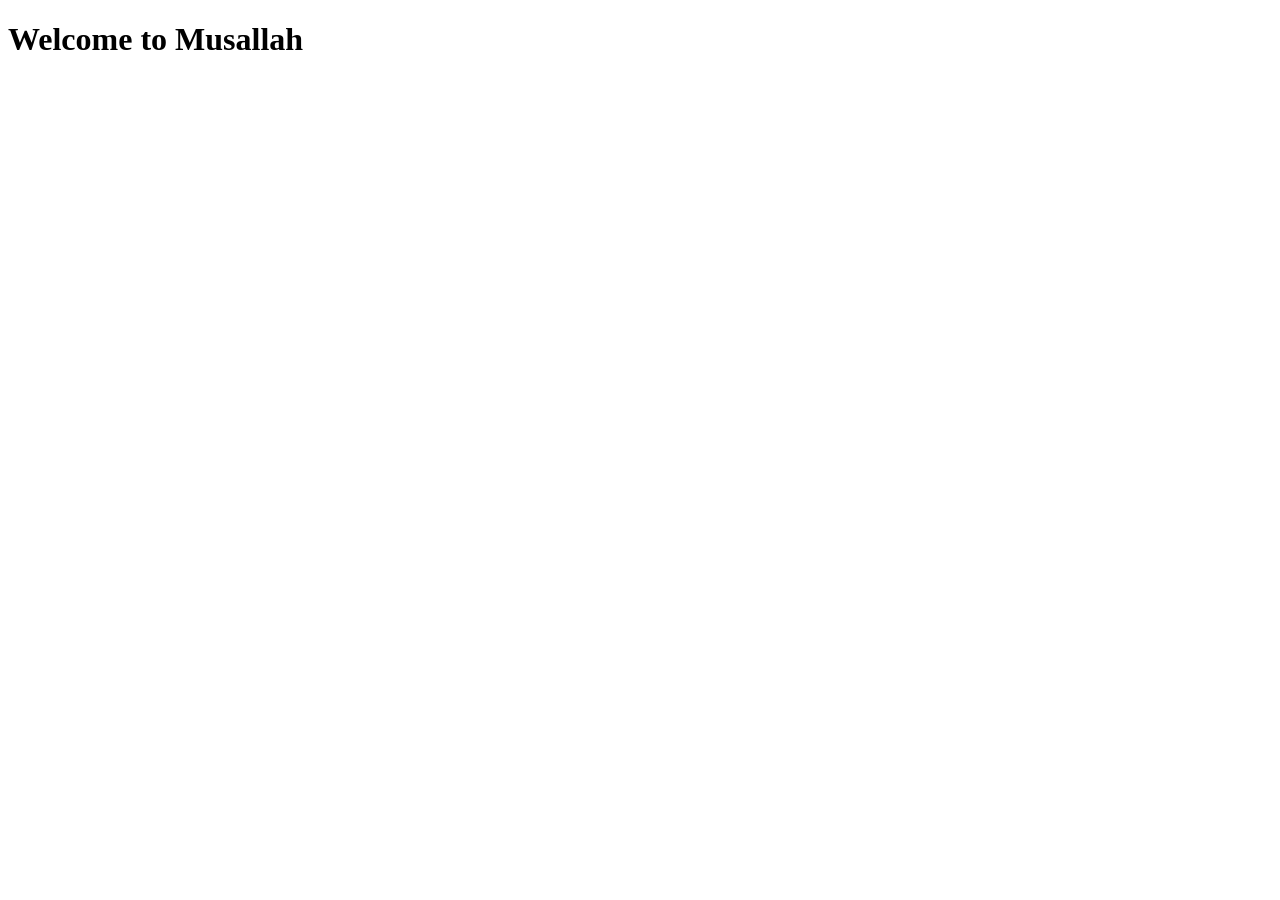
==== 11ENTC.html @ 8856941b "Basic Start for HTML A work in progress. Publishing the idea of creating a website that is more user" ====
<!DOCTYPE html>
<html lang="en">
<head>
    <meta charset="UTF-8">
    <meta name="viewport" content="width=device-width, initial-scale=1.0">
    <title>Document</title>
</head>
<body>
    <h1>Welcome to Musallah</h1>
</body>
</html>
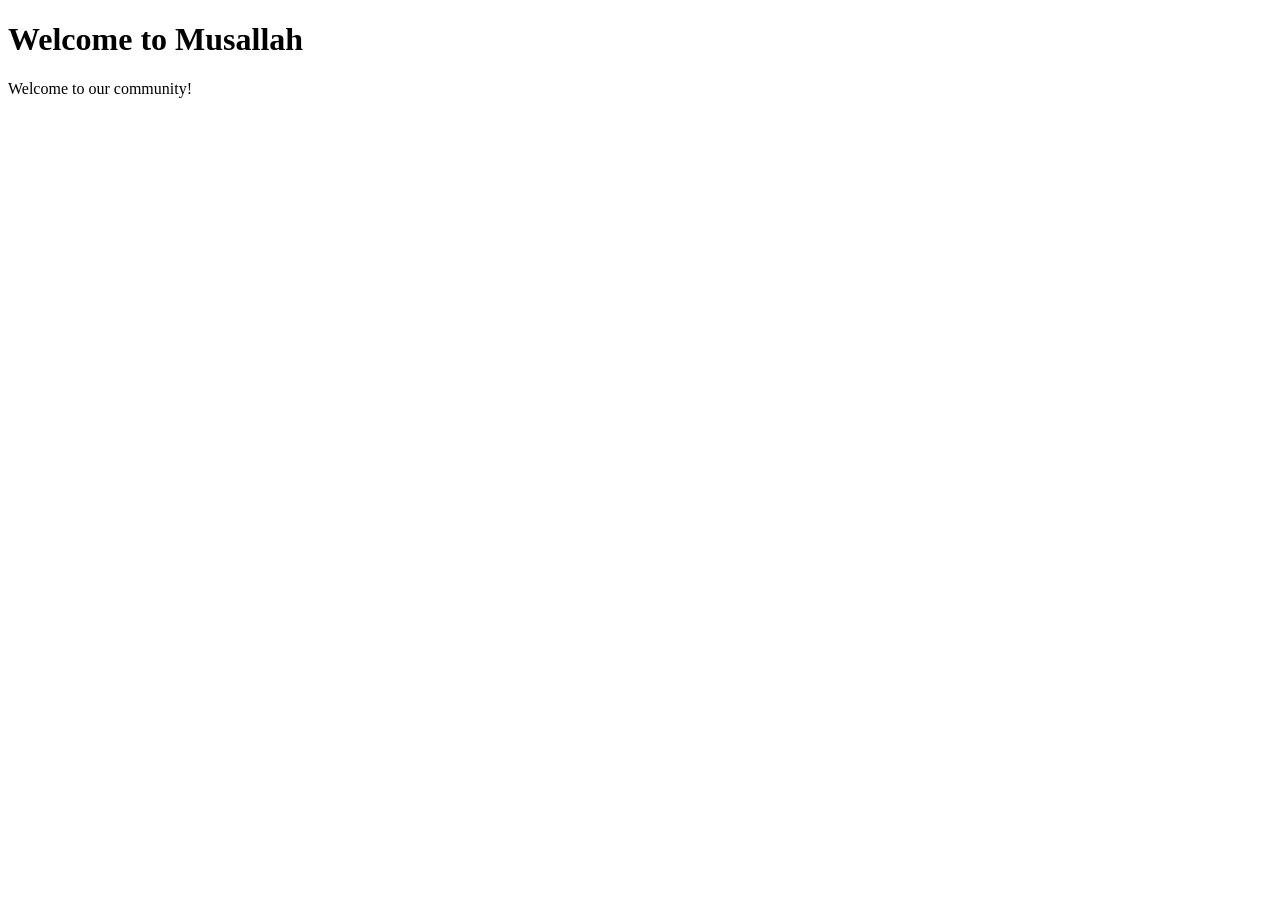
==== commit 26df4dba: "Starting of the body Understanding and researching different functions that can be implemented to my" ====
--- a/11ENTC.html
+++ b/11ENTC.html
@@ -7,5 +7,8 @@
 </head>
 <body>
     <h1>Welcome to Musallah</h1>
+    
+    <p>Welcome to our community!</p>
+    
 </body>
 </html>
